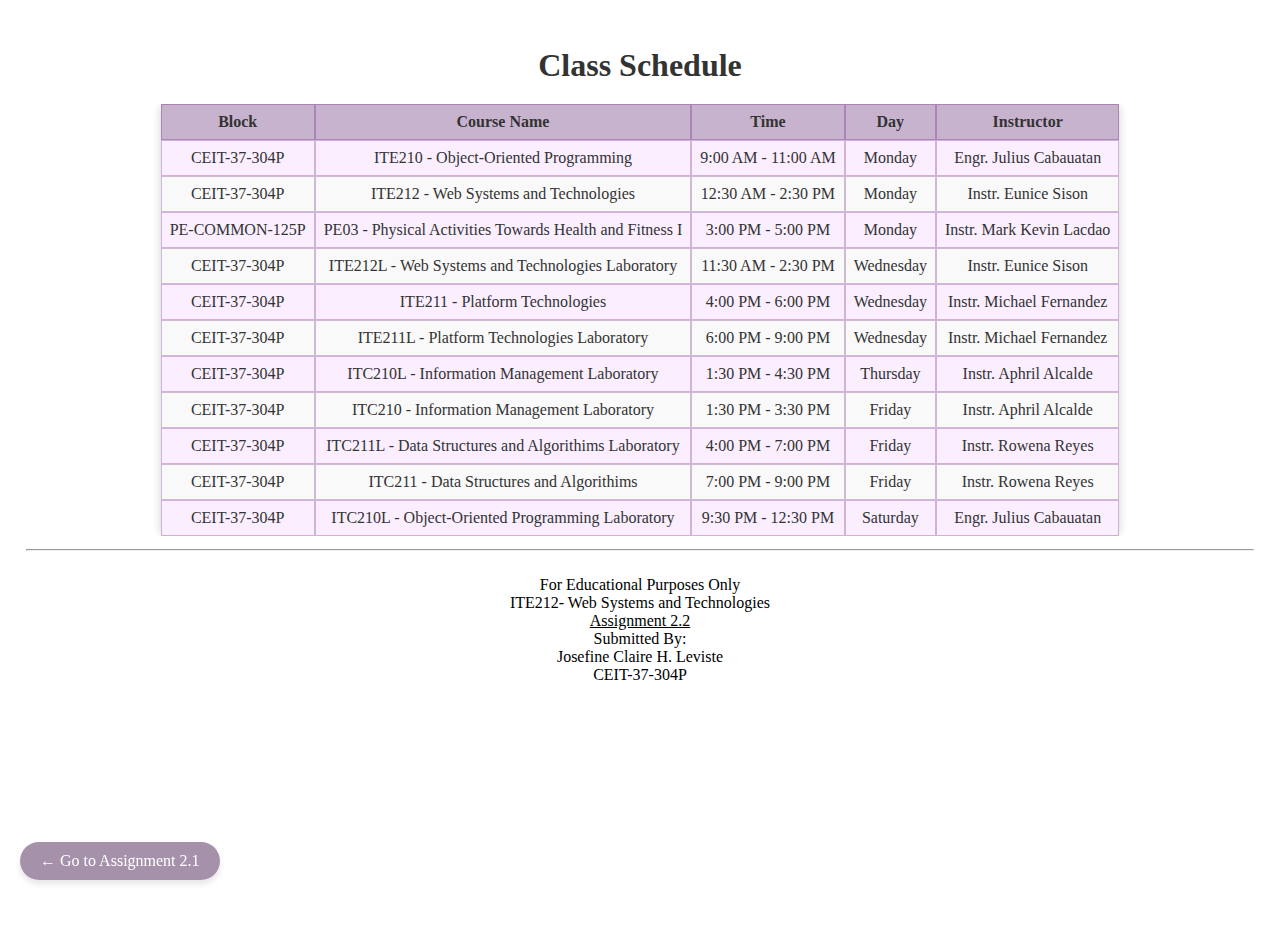
==== index2.html @ e3c0e323 "Add files via upload" ====
<!DOCTYPE html>
<html lang="en">
<head>
    <meta charset="UTF-8">
    <meta name="viewport" content="width=device-width, initial-scale=1.0">
    <link rel="stylesheet" href="table.css">
    <title>ASS2_LEVISTE</title>
</head>
<body>
    <h1>Class Schedule</h1>
    <div class="table-container">
    <table>
        <thead>
            <tr>
                <th>Block</th>
                <th>Course Name</th>
                <th>Time</th>
                <th>Day</th>
                <th>Instructor</th>
            </tr>
        </thead>
        <tbody>
            <tr>
                <td>CEIT-37-304P</td>
                <td>ITE210 - Object-Oriented Programming</td>
                <td>9:00 AM - 11:00 AM</td>
                <td>Monday</td>
                <td>Engr. Julius Cabauatan</td>
            </tr>
            <tr>
                <td>CEIT-37-304P</td>
                <td>ITE212 - Web Systems and Technologies</td>
                <td>12:30 AM - 2:30 PM</td>
                <td>Monday</td>
                <td>Instr. Eunice Sison</td>
            </tr>
            <tr>
                <td>PE-COMMON-125P</td>
                <td>PE03 - Physical Activities Towards Health and Fitness I</td>
                <td>3:00 PM - 5:00 PM</td>
                <td>Monday</td>
                <td>Instr. Mark Kevin Lacdao</td>
            </tr>
            <tr>
                <td>CEIT-37-304P</td>
                <td>ITE212L - Web Systems and Technologies Laboratory</td>
                <td>11:30 AM - 2:30 PM</td>
                <td>Wednesday</td>
                <td>Instr. Eunice Sison</td>
            </tr>
            <tr>
                <td>CEIT-37-304P</td>
                <td>ITE211 - Platform Technologies</td>
                <td>4:00 PM - 6:00 PM</td>
                <td>Wednesday</td>
                <td>Instr. Michael Fernandez</td>
            </tr>
            <tr>
                <td>CEIT-37-304P</td>
                <td>ITE211L - Platform Technologies Laboratory</td>
                <td>6:00 PM - 9:00 PM</td>
                <td>Wednesday</td>
                <td>Instr. Michael Fernandez</td>
            </tr>
            <tr>
                <td>CEIT-37-304P</td>
                <td>ITC210L - Information Management Laboratory</td>
                <td>1:30 PM - 4:30 PM</td>
                <td>Thursday</td>
                <td>Instr. Aphril Alcalde</td>
            </tr>
            <tr>
                <td>CEIT-37-304P</td>
                <td>ITC210 - Information Management Laboratory</td>
                <td>1:30 PM - 3:30 PM</td>
                <td>Friday</td>
                <td>Instr. Aphril Alcalde</td>
            </tr>
            <tr>
                <td>CEIT-37-304P</td>
                <td>ITC211L - Data Structures and Algorithims Laboratory</td>
                <td>4:00 PM - 7:00 PM</td>
                <td>Friday</td>
                <td>Instr. Rowena Reyes</td>
            </tr>
            <tr>
                <td>CEIT-37-304P</td>
                <td>ITC211 - Data Structures and Algorithims</td>
                <td>7:00 PM - 9:00 PM</td>
                <td>Friday</td>
                <td>Instr. Rowena Reyes</td>
            </tr>
            <tr>
                <td>CEIT-37-304P</td>
                <td>ITC210L - Object-Oriented Programming Laboratory</td>
                <td>9:30 PM - 12:30 PM</td>
                <td>Saturday</td>
                <td>Engr. Julius Cabauatan</td>
            </tr>
        </tbody>
    </table>
    </div>
    <footer>
        <hr>
        <p> For Educational Purposes Only<br>
            ITE212- Web Systems and Technologies<br>
            <a href="">Assignment 2.2</a><br>
            Submitted By:<br>
            Josefine Claire H. Leviste<br>
            CEIT-37-304P
            </p>
    </footer>
    <a href="index.html" class="assignment-button">← Go to Assignment 2.1</a>
</body>
</html>
---- table.css ----
body {
    background-image: url("image/paper (1).jpg"); 
    background-size: cover;
    background-position: center;
    margin: 2%;
    padding: 0;
    min-height: 100vh; 
    color: #333;
    overflow-x: hidden; 
    display: flex; 
    flex-direction: column;
    align-items: center;
}

h1 {
    text-align: center;
    margin-bottom: 20px; 
    font-family: cursive;
    font-size: 2em; 
}

.table-container {
    width: 100%; 
    overflow-x: auto; 
    display: flex; 
    justify-content: center; 
    padding: 3 10px; 
    box-sizing: border-box; 
}

table {
    border-collapse: separate;
    border-spacing: 0;
    border-radius: 8px;
    overflow-x: auto; 
    background-color: #e6b0ff38; 
    box-shadow: 0 0 10px rgba(0, 0, 0, 0.192); 
}

th, td {
    border: 1px solid #58006941;
    padding: 8px; 
    text-align: center;
    font-size: 1em; 
    white-space: wrap;
}

th {
    background-color: #37074141;
}

tbody tr:nth-child(even) {
    background-color: #f9f9f9;
}

tbody tr:hover {
    background-color: #f1f1f1;
}

@media (max-width: 768px) {
    h1 {
        font-size: 1.8em; 
    }

    table {
        font-size: 0.9em; 
    }

    th, td {
        padding: 8px; 
        font-size: 0.9em; 
    }
}

@media (max-width: 480px) {
    h1 {
        font-size: 1.5em; 
    }

    table {
        font-size: 0.8em; 
    }

    th, td {
        padding: 6px;
        font-size: 0.8em; 
    }
}
footer {
    text-align: center; 
    padding: 5px 0; 
    margin-top: 0; 
    width: 100%;
    box-sizing: border-box; 
}

footer p {
    margin: 0 auto; 
    max-width: 800px; 
    color: rgb(0, 0, 0); 
    margin-top: 0; 
    margin-top: 2%;
}

footer::after {
    content: "";
    display: table;
    clear: both;
}

footer a {
    color: #000000; 
    text-decoration: underline; 
}

footer a:hover {
    text-decoration: underline; 
}

.assignment-button {
    position: fixed;
    left: 20px; 
    bottom: 20px; 
    display: inline-block;
    padding: 10px 20px;
    font-size: 16px;
    color: white;
    background-color: #37074171; 
    text-decoration: none;
    border-radius: 20px; 
    border: none;
    text-align: center;
    box-shadow: 0 4px 6px rgba(0, 0, 0, 0.1); 
}

.assignment-button:hover {
    background-color: #37074171; 
}
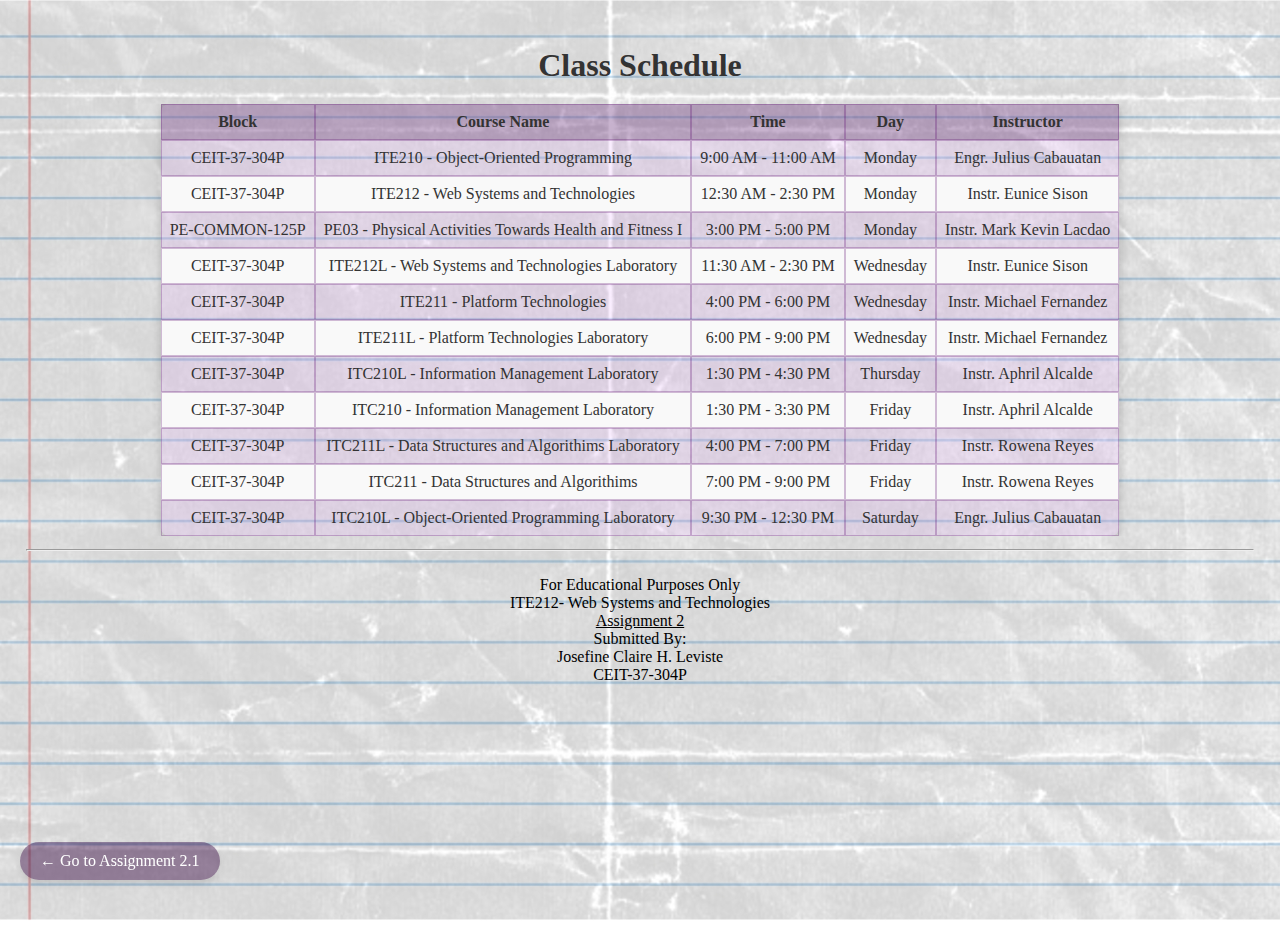
==== commit 1b0cd443: "Add files via upload" ====
--- a/index2.html
+++ b/index2.html
@@ -104,7 +104,7 @@
         <hr>
         <p> For Educational Purposes Only<br>
             ITE212- Web Systems and Technologies<br>
-            <a href="">Assignment 2.2</a><br>
+            <a href="">Assignment 2</a><br>
             Submitted By:<br>
             Josefine Claire H. Leviste<br>
             CEIT-37-304P
--- a/table.css
+++ b/table.css
@@ -1,5 +1,5 @@
 body {
-    background-image: url("image/paper (1).jpg"); 
+    background-image: url("paper (1).jpg"); 
     background-size: cover;
     background-position: center;
     margin: 2%;
